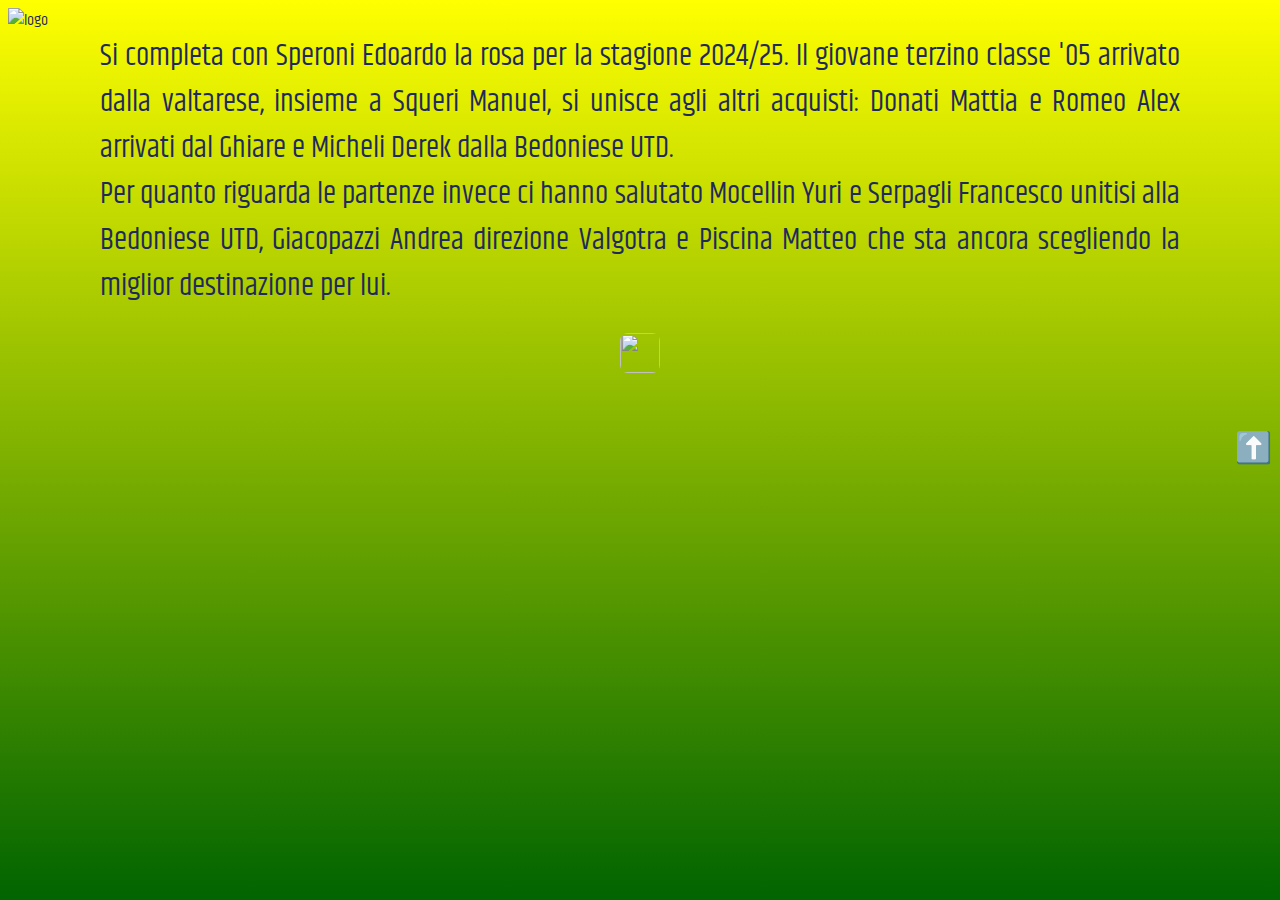
==== 5agosto.html @ e1c11835 "news" ====
<!DOCTYPE html>
<html lang="it">
<head>
    <meta charset="UTF-8">
    <meta name="viewport" content="width=device-width, initial-scale=1.0">
    <title>5 Agosto</title>
    <link rel="stylesheet" href="5agosto.css">
</head>
<body>
<a href="index.html"><img id="logo" src="LOGO.png" alt="logo"></a>
<div class="container">
    <div class="article">
        <article>
            Si completa con Speroni Edoardo la rosa per la stagione 2024/25. Il giovane terzino classe '05
            arrivato dalla valtarese, insieme a Squeri Manuel, si unisce agli altri acquisti: Donati Mattia e
            Romeo Alex arrivati dal Ghiare e Micheli Derek dalla Bedoniese UTD.<br>
            Per quanto riguarda le partenze invece ci hanno salutato Mocellin Yuri e Serpagli Francesco
            unitisi alla Bedoniese UTD, Giacopazzi Andrea direzione Valgotra e Piscina Matteo che sta ancora
            scegliendo la miglior destinazione per lui.
        </article>
    </div>
</div>
<footer>
    <a href="https://www.instagram.com/compiano_calcio/"><img
            src="https://play-lh.googleusercontent.com/VRMWkE5p3CkWhJs6nv-9ZsLAs1QOg5ob1_3qg-rckwYW7yp1fMrYZqnEFpk0IoVP4LM"
            id="insta"></a>
</footer>
<div class="tornasu">
    <a href="#">⬆️</a>
</div>
</body>
</html>
---- 5agosto.css ----
@import url('https://fonts.googleapis.com/css2?family=Khand:wght@300;400;500;600;700&display=swap');

@media screen and (max-width: 475px) {
    div {
        display: flex;
    }
}

:root {
    box-sizing: border-box;
}

*, :before, :after {
    box-sizing: inherit;
}

body * + * {
    margin-top: 1.5em;
    color: #1E2A5C;
}

.container {
    max-width: 1080px;
    margin: 0 auto;
}

body {
    font-family: 'Khand', sans-serif;
    color: #1E2A5C;
    background: linear-gradient(yellow, darkgreen);
    background-repeat: no-repeat;
    background-attachment: fixed;
}

#logo {
    height: 80px;
    width: 80px;
}

h1 {
    font-size: 80px;
    margin-top: -20px;
    margin-bottom: 20px;
    color: #1E2A5C;
    text-align: center;
}
.article{
    font-size: 30px;
    text-align: justify;
}
footer {
    text-align: center;

}

#insta {
    height: 40px;
    width: 40px;
    border-radius: .5em;
}
a{
    text-decoration: none;
    color: #1E2A5C;
}
a:hover {
    color: red;
    transition: all .3s ease-out;
}
.tornasu {
    font-size: 30px;
    text-align: right;
}
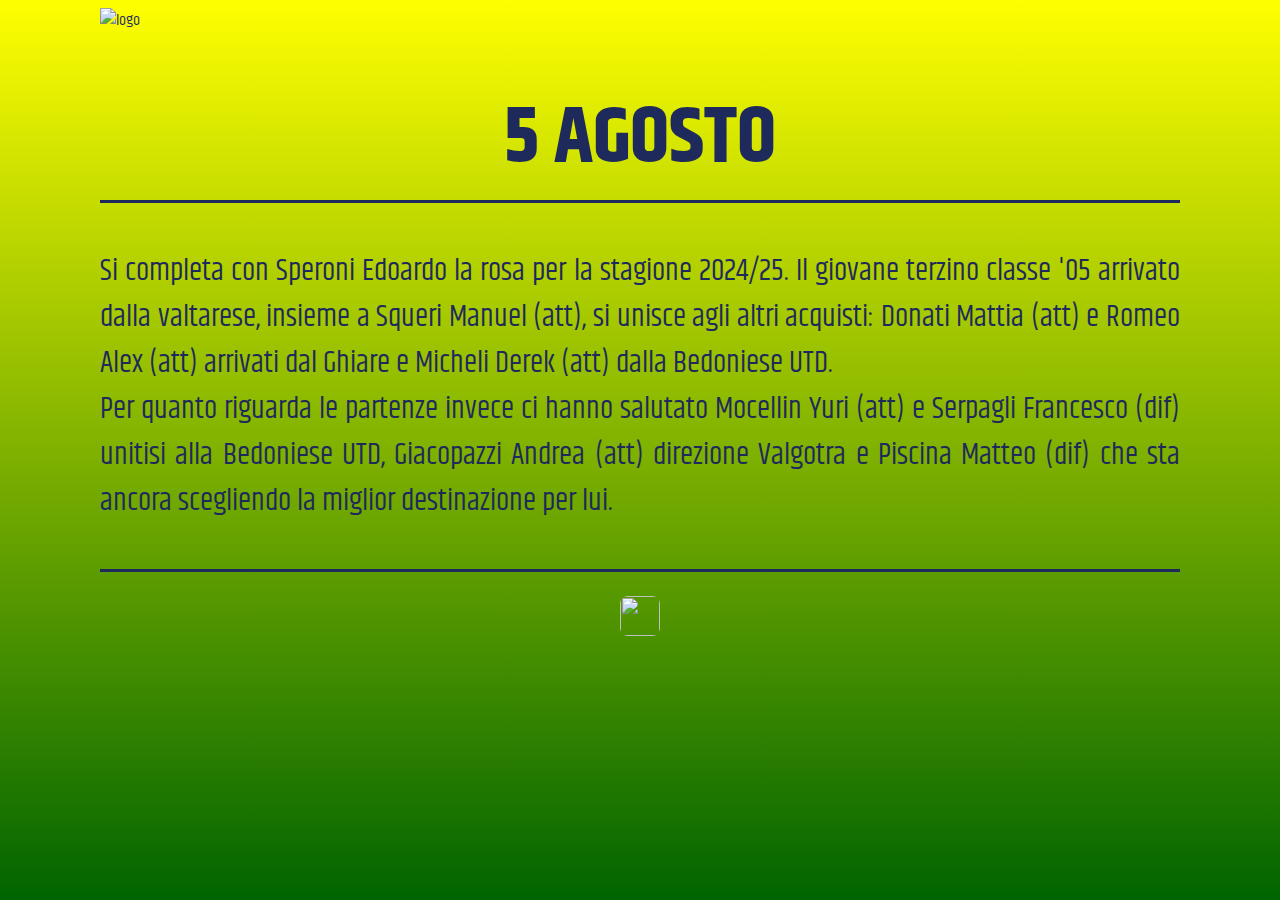
==== commit 67799cd3: "news" ====
--- a/5agosto.html
+++ b/5agosto.html
@@ -7,26 +7,25 @@
     <link rel="stylesheet" href="5agosto.css">
 </head>
 <body>
-<a href="index.html"><img id="logo" src="LOGO.png" alt="logo"></a>
+
 <div class="container">
+    <a href="index.html"><img id="logo" src="LOGO.png" alt="logo"></a>
     <div class="article">
+        <h1>5 AGOSTO</h1>
         <article>
             Si completa con Speroni Edoardo la rosa per la stagione 2024/25. Il giovane terzino classe '05
-            arrivato dalla valtarese, insieme a Squeri Manuel, si unisce agli altri acquisti: Donati Mattia e
-            Romeo Alex arrivati dal Ghiare e Micheli Derek dalla Bedoniese UTD.<br>
-            Per quanto riguarda le partenze invece ci hanno salutato Mocellin Yuri e Serpagli Francesco
-            unitisi alla Bedoniese UTD, Giacopazzi Andrea direzione Valgotra e Piscina Matteo che sta ancora
+            arrivato dalla valtarese, insieme a Squeri Manuel (att), si unisce agli altri acquisti: Donati Mattia (att) e
+            Romeo Alex (att) arrivati dal Ghiare e Micheli Derek (att) dalla Bedoniese UTD.<br>
+            Per quanto riguarda le partenze invece ci hanno salutato Mocellin Yuri (att) e Serpagli Francesco (dif)
+            unitisi alla Bedoniese UTD, Giacopazzi Andrea (att) direzione Valgotra e Piscina Matteo (dif) che sta ancora
             scegliendo la miglior destinazione per lui.
         </article>
     </div>
-</div>
-<footer>
-    <a href="https://www.instagram.com/compiano_calcio/"><img
-            src="https://play-lh.googleusercontent.com/VRMWkE5p3CkWhJs6nv-9ZsLAs1QOg5ob1_3qg-rckwYW7yp1fMrYZqnEFpk0IoVP4LM"
-            id="insta"></a>
-</footer>
-<div class="tornasu">
-    <a href="#">⬆️</a>
+    <footer>
+        <a href="https://www.instagram.com/compiano_calcio/"><img
+                src="https://play-lh.googleusercontent.com/VRMWkE5p3CkWhJs6nv-9ZsLAs1QOg5ob1_3qg-rckwYW7yp1fMrYZqnEFpk0IoVP4LM"
+                id="insta"></a>
+    </footer>
 </div>
 </body>
 </html>--- a/5agosto.css
+++ b/5agosto.css
@@ -39,18 +39,19 @@
 
 h1 {
     font-size: 80px;
-    margin-top: -20px;
-    margin-bottom: 20px;
+    margin: 0;
     color: #1E2A5C;
     text-align: center;
+    border-bottom-style: solid;
 }
 .article{
     font-size: 30px;
     text-align: justify;
+    border-bottom-style: solid;
+    padding-bottom: 1.5em;
 }
 footer {
     text-align: center;
-
 }
 
 #insta {
@@ -66,7 +67,3 @@
     color: red;
     transition: all .3s ease-out;
 }
-.tornasu {
-    font-size: 30px;
-    text-align: right;
-}
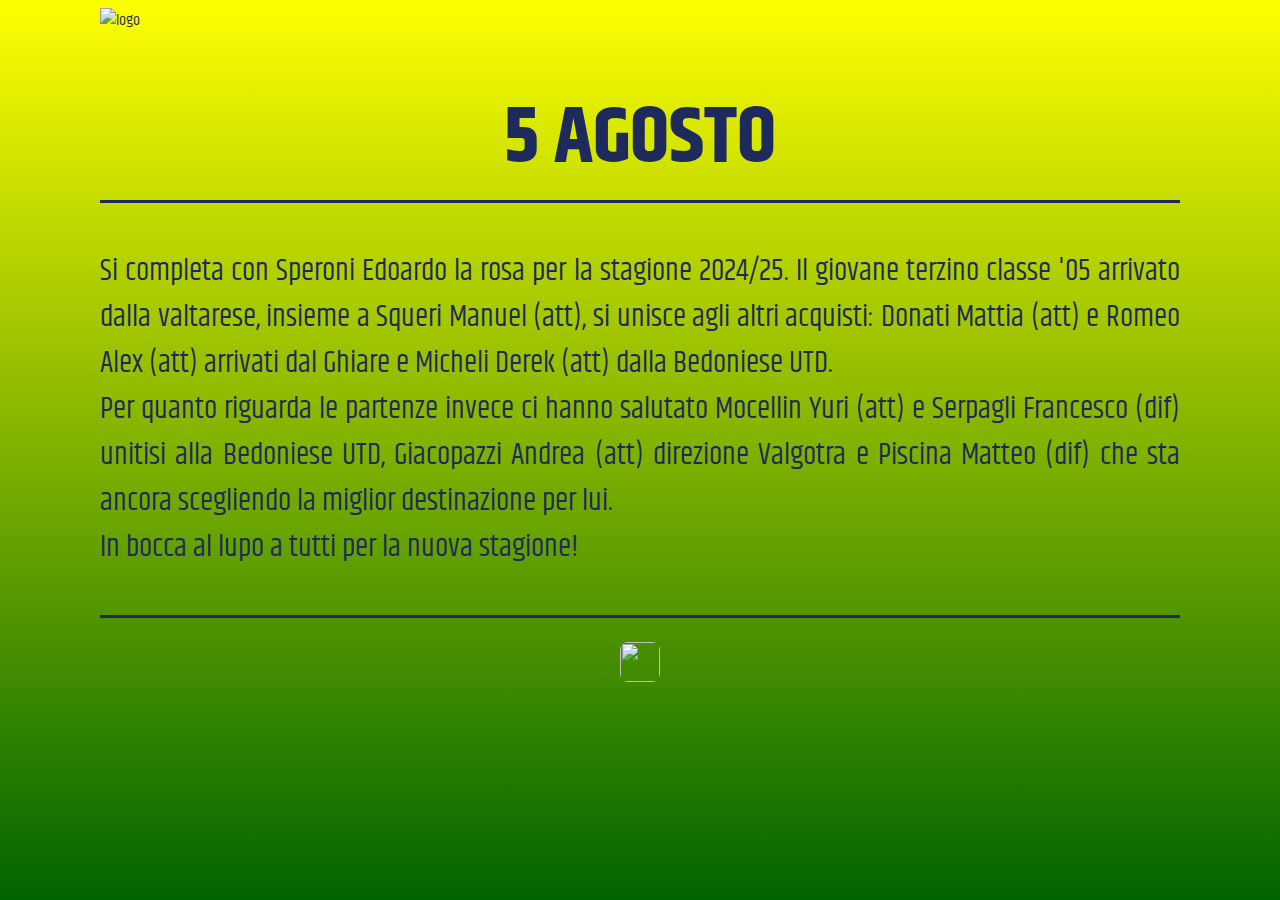
==== commit b8bca38e: "news" ====
--- a/5agosto.html
+++ b/5agosto.html
@@ -18,7 +18,8 @@
             Romeo Alex (att) arrivati dal Ghiare e Micheli Derek (att) dalla Bedoniese UTD.<br>
             Per quanto riguarda le partenze invece ci hanno salutato Mocellin Yuri (att) e Serpagli Francesco (dif)
             unitisi alla Bedoniese UTD, Giacopazzi Andrea (att) direzione Valgotra e Piscina Matteo (dif) che sta ancora
-            scegliendo la miglior destinazione per lui.
+            scegliendo la miglior destinazione per lui.<br>
+            In bocca al lupo a tutti per la nuova stagione!
         </article>
     </div>
     <footer>
